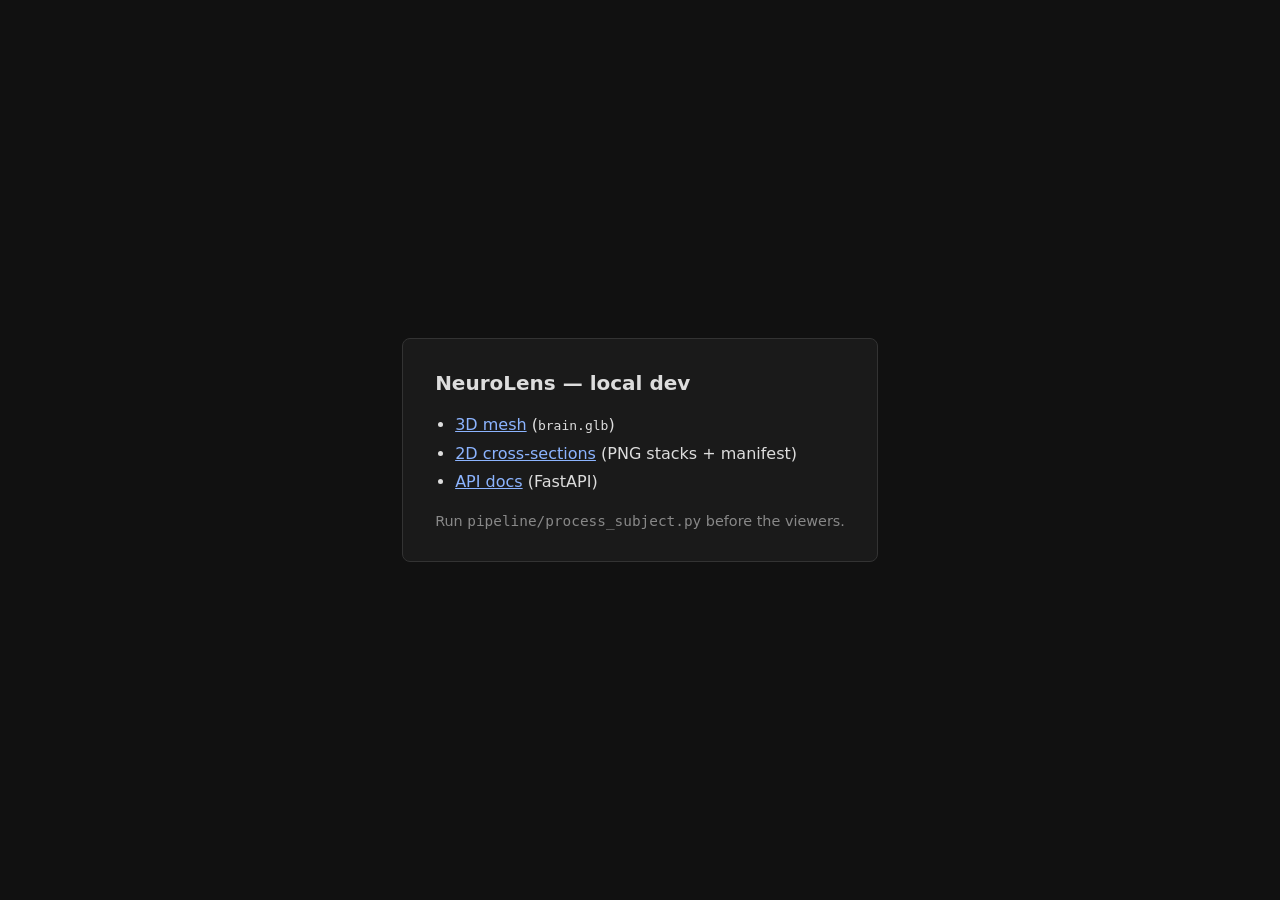
==== static/index.html @ 02e35605 "feat(dev): slice viewer, dev hub page, and FastAPI file-route fix" ====
<!DOCTYPE html>
<html lang="en">
<head>
  <meta charset="utf-8" />
  <meta name="viewport" content="width=device-width, initial-scale=1" />
  <title>NeuroLens VR — dev</title>
  <style>
    body {
      margin: 0;
      font-family: system-ui, sans-serif;
      background: #111;
      color: #ddd;
      min-height: 100vh;
      display: flex;
      align-items: center;
      justify-content: center;
    }
    main {
      padding: 2rem;
      max-width: 28rem;
      border: 1px solid #333;
      border-radius: 8px;
      background: #1a1a1a;
    }
    h1 { font-size: 1.25rem; margin: 0 0 1rem; font-weight: 600; }
    ul { margin: 0; padding-left: 1.25rem; line-height: 1.8; }
    a { color: #8cb4ff; }
    p { margin: 1rem 0 0; font-size: 0.9rem; color: #888; }
  </style>
</head>
<body>
  <main>
    <h1>NeuroLens — local dev</h1>
    <ul>
      <li><a href="/preview.html">3D mesh</a> (<code>brain.glb</code>)</li>
      <li><a href="/slices.html">2D cross-sections</a> (PNG stacks + manifest)</li>
      <li><a href="/docs">API docs</a> (FastAPI)</li>
    </ul>
    <p>Run <code>pipeline/process_subject.py</code> before the viewers.</p>
  </main>
</body>
</html>
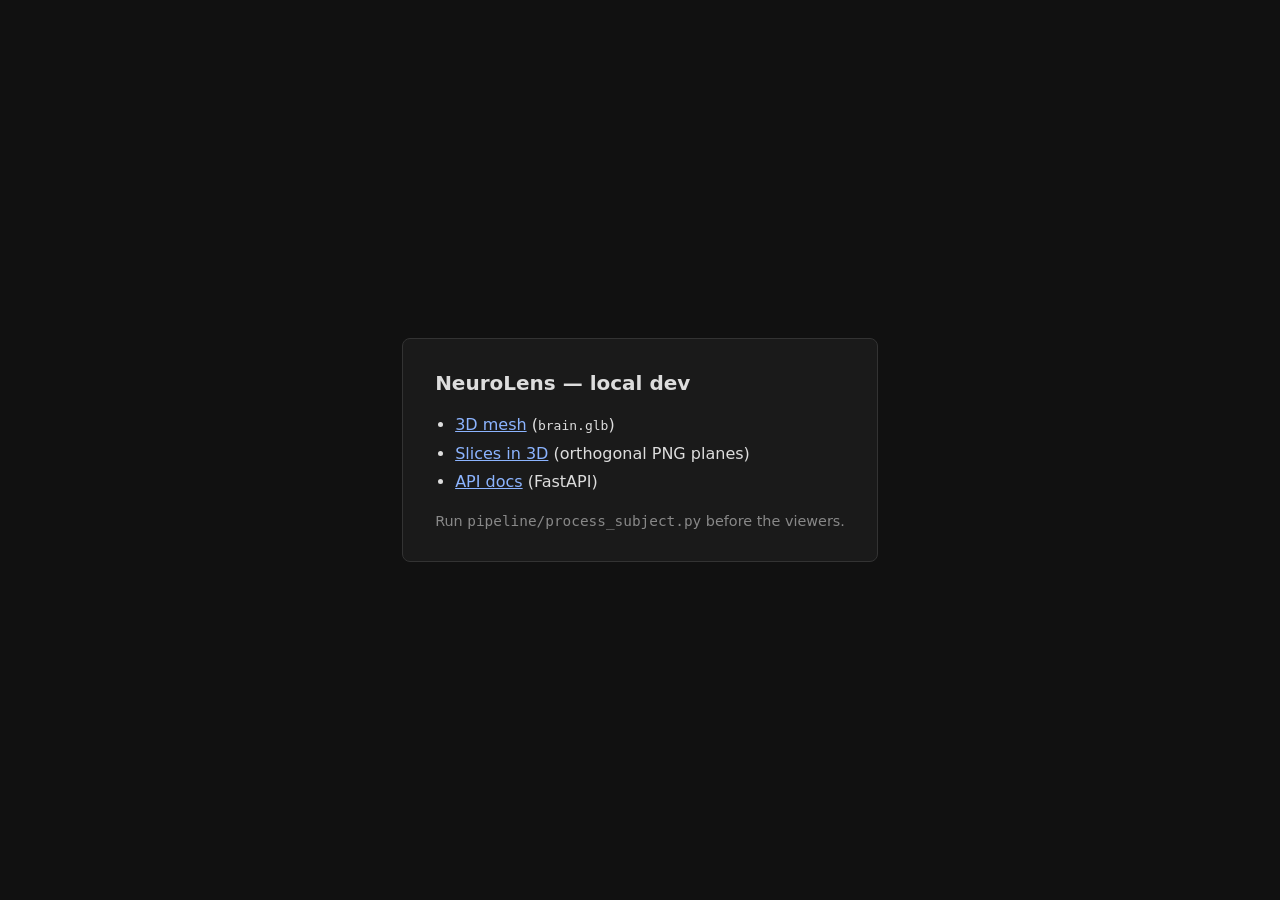
==== commit f8aa99d4: "feat: added 3d cross section slices for the 3d mesh" ====
--- a/static/index.html
+++ b/static/index.html
@@ -33,7 +33,7 @@
     <h1>NeuroLens — local dev</h1>
     <ul>
       <li><a href="/preview.html">3D mesh</a> (<code>brain.glb</code>)</li>
-      <li><a href="/slices.html">2D cross-sections</a> (PNG stacks + manifest)</li>
+      <li><a href="/slices.html">Slices in 3D</a> (orthogonal PNG planes)</li>
       <li><a href="/docs">API docs</a> (FastAPI)</li>
     </ul>
     <p>Run <code>pipeline/process_subject.py</code> before the viewers.</p>
